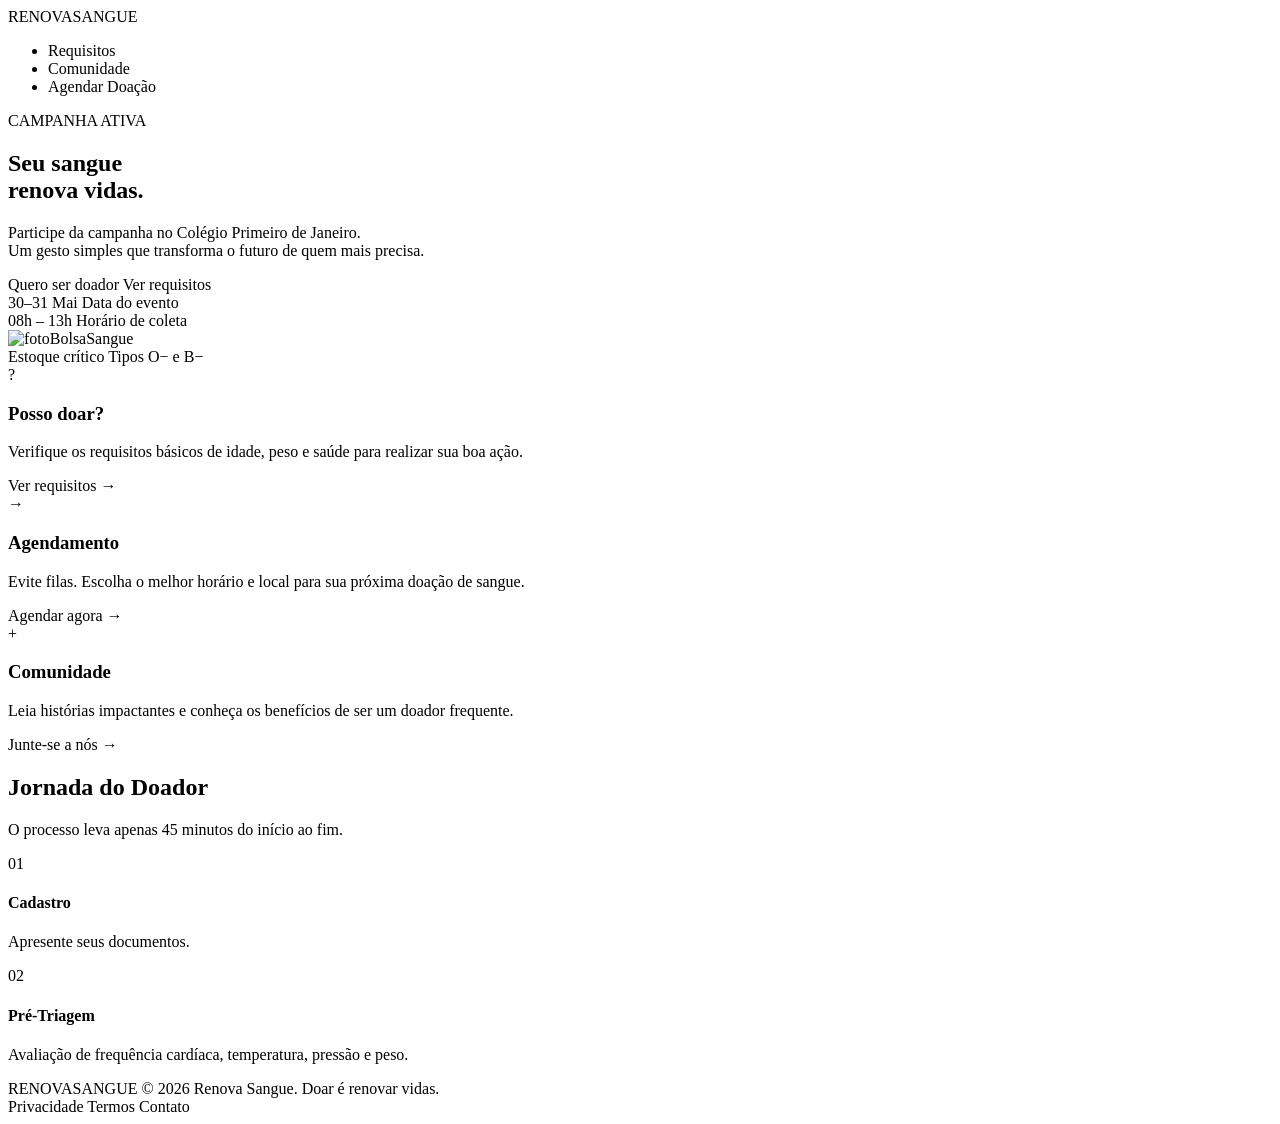
==== src/main/resources/templates/index.html @ b3a403c4 "Adesão do FRONT (html + css) e Alteração no TesteController. TesteController é o controller do index" ====
<!DOCTYPE html>
<html lang="pt-BR" xmlns:th="http://www.thymeleaf.org">
<head>
  <meta charset="UTF-8"/>
  <meta name="viewport" content="width=device-width, initial-scale=1.0"/>
  <title>RenovaSangue – Seu sangue renova vidas</title>
  <link rel="stylesheet" th:href ="@{/css/style.css}"/>
  <link rel="stylesheet" th:href="@{/css/index.css}"/>
</head>
<body>

<!-- NAVBAR -->
<nav class="navbar">
  <a th:href="@{/}" class="navbar__logo">
    <span class="navbar__logo-dot"></span>
    <span><span class="logo-renova">RENOVA</span><span class="logo-sangue">SANGUE</span></span>
  </a>
  <ul class="navbar__links">
    <li><a th:href="@{/requisitos}">Requisitos</a></li>
    <li><a th:href="@{/comunidade}">Comunidade</a></li>
    <li><a th:href="@{/agendar}" class="btn-agendar">Agendar Doação</a></li>
  </ul>
</nav>

<!-- HERO -->
<section class="hero">
  <div class="hero__text">
    <span class="badge">CAMPANHA ATIVA</span>
    <h1 class="hero__title">
      Seu sangue<br/>
      <span class="hero__title--red">renova vidas.</span>
    </h1>
    <p class="hero__desc">
      Participe da campanha no Colégio Primeiro de Janeiro.<br/>
      Um gesto simples que transforma o futuro de quem mais precisa.
    </p>
    <div class="hero__actions">
      <a th:href="@{/agendar}" class="btn btn-primary">Quero ser doador</a>
      <a th:href="@{/requisitos}" class="btn btn-outline">Ver requisitos</a>
    </div>
    <div class="hero__meta">
      <div class="hero__meta-item">
        <span class="hero__meta-value" th:text="${evento.data}">30–31 Mai</span>
        <span class="hero__meta-label">Data do evento</span>
      </div>
      <div class="hero__meta-item">
        <span class="hero__meta-value" th:text="${evento.horario}">08h – 13h</span>
        <span class="hero__meta-label">Horário de coleta</span>
      </div>
    </div>
  </div>

  <div class="hero__visual">
    <!-- Substituir por imagem real caso disponível -->
    <div class="hero__img-placeholder" aria-hidden="true">
      <img th:src="@{/css/images/Coração e bolsa de doação de sangue.png}" alt="fotoBolsaSangue">
    </div>
    <div class="stock-badge">
      <span class="stock-dot"></span>
      <div>
        <span class="stock-title">Estoque crítico</span>
        <span class="stock-types" th:text="${estoques.tipos}">Tipos O− e B−</span>
      </div>
    </div>
  </div>
</section>

<!-- CARDS DE NAVEGAÇÃO -->
<section class="nav-cards">
  <div class="nav-card">
    <div class="nav-card__icon">?</div>
    <h3 class="nav-card__title">Posso doar?</h3>
    <p class="nav-card__desc">Verifique os requisitos básicos de idade, peso e saúde para realizar sua boa ação.</p>
    <a th:href="@{/requisitos}" class="nav-card__link">Ver requisitos →</a>
  </div>
  <div class="nav-card">
    <div class="nav-card__icon">→</div>
    <h3 class="nav-card__title">Agendamento</h3>
    <p class="nav-card__desc">Evite filas. Escolha o melhor horário e local para sua próxima doação de sangue.</p>
    <a th:href="@{/agendar}" class="nav-card__link">Agendar agora →</a>
  </div>
  <div class="nav-card">
    <div class="nav-card__icon">+</div>
    <h3 class="nav-card__title">Comunidade</h3>
    <p class="nav-card__desc">Leia histórias impactantes e conheça os benefícios de ser um doador frequente.</p>
    <a th:href="@{/comunidade}" class="nav-card__link">Junte-se a nós →</a>
  </div>
</section>

<!-- JORNADA DO DOADOR -->
<section class="journey">
  <div class="journey__header">
    <h2 class="journey__title">Jornada do Doador</h2>
    <p class="journey__subtitle">O processo leva apenas 45 minutos do início ao fim.</p>
  </div>

  <div class="journey__steps">

  <div class="journey__step">

    <span class="journey__step-num">01</span>
    <div>
      <h4 class="journey__step-title">Cadastro</h4>
      <p class="journey__step-desc">Apresente seus documentos.</p>
    </div>
  </div>

  <div class="journey__step journey__step--active">
    <span class="journey__step-num">02</span>
    <div>
      <h4 class="journey__step-title">Pré-Triagem</h4>
      <p class="journey__step-desc">Avaliação de frequência cardíaca, temperatura, pressão e peso.</p>
    </div>

  </div>
  
  </div>

  </div>
</section>

<!-- RODAPÉ -->
<footer class="footer">
  <a th:href="@{/}" class="navbar__logo">
    <span class="navbar__logo-dot"></span>
    <span><span class="logo-renova">RENOVA</span><span class="logo-sangue">SANGUE</span></span>
  </a>
  <span class="footer__copy">© 2026 Renova Sangue. Doar é renovar vidas.</span>
  <nav class="footer__links">
    <a th:href="@{/privacidade}">Privacidade</a>
    <a th:href="@{/termos}">Termos</a>
    <a th:href="@{/contato}">Contato</a>
  </nav>
</footer>

</body>
</html>
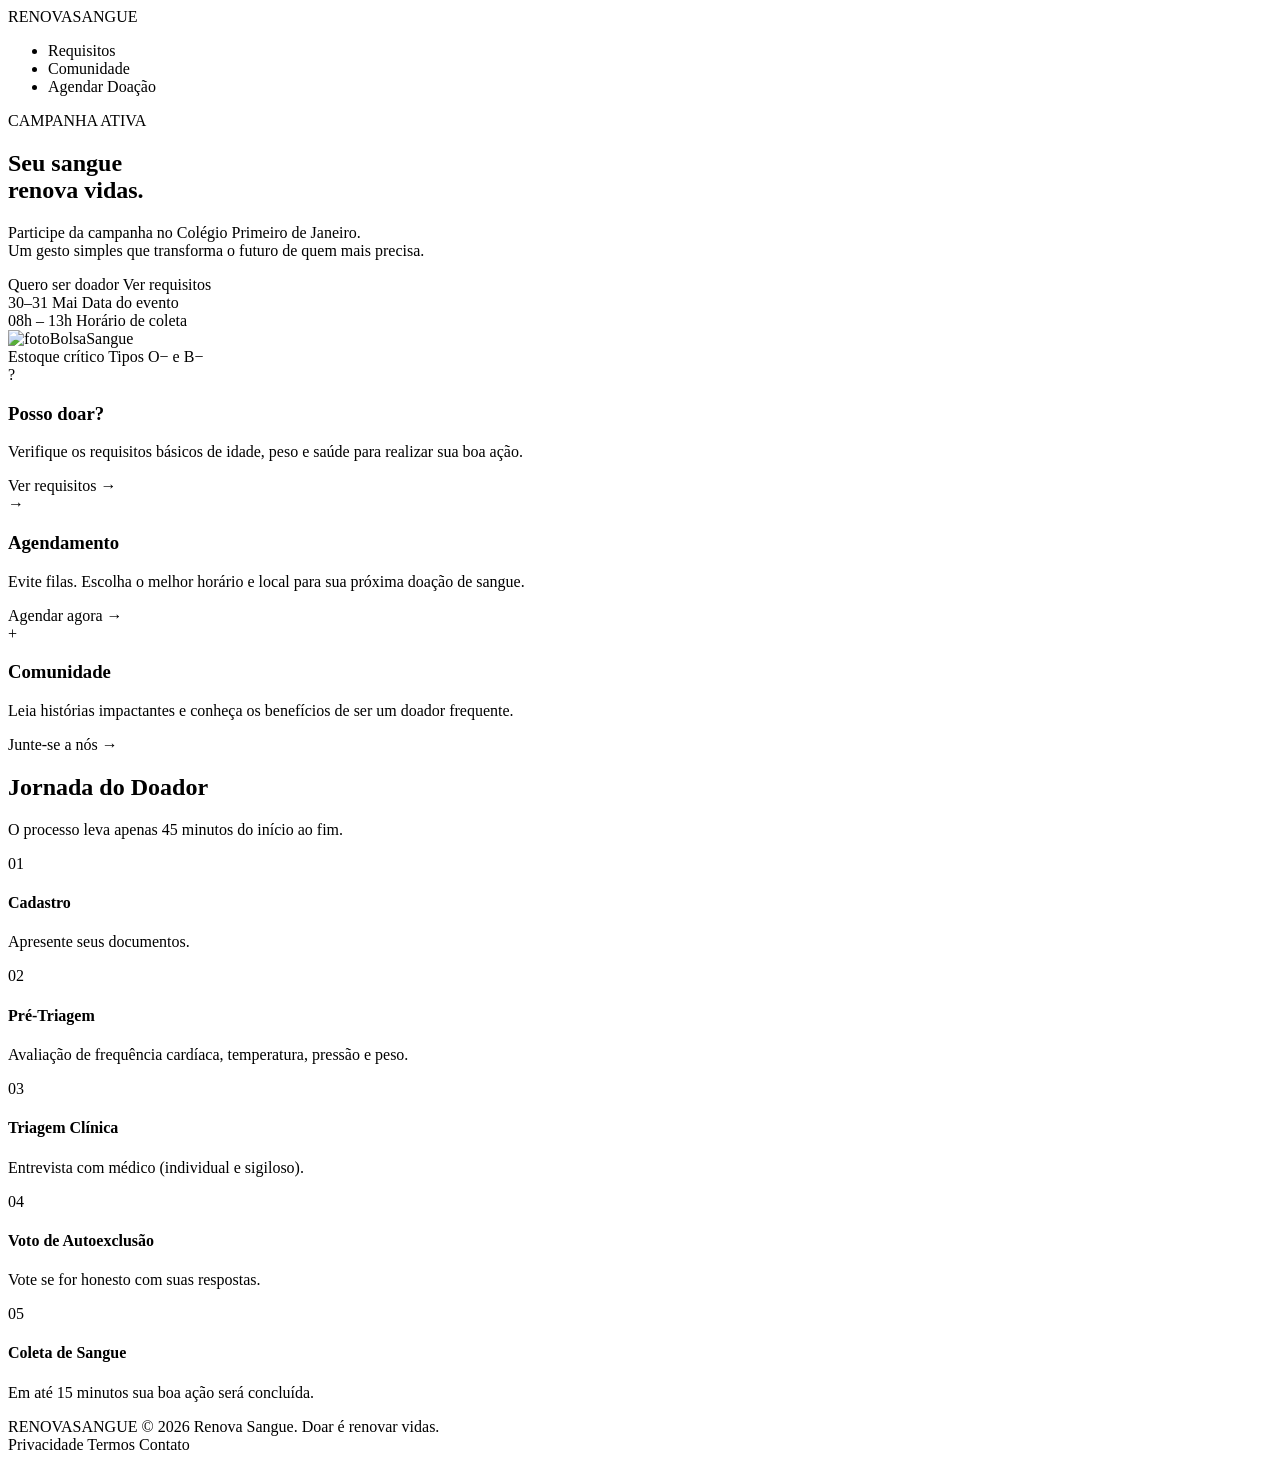
==== commit 54d2eb72: "Correções na estilizações da parte da Jornada do Doador. Correção de cores e quantidade cards." ====
--- a/src/main/resources/templates/index.html
+++ b/src/main/resources/templates/index.html
@@ -105,13 +105,36 @@
     </div>
   </div>
 
-  <div class="journey__step journey__step--active">
+  <div class="journey__step">
     <span class="journey__step-num">02</span>
     <div>
       <h4 class="journey__step-title">Pré-Triagem</h4>
       <p class="journey__step-desc">Avaliação de frequência cardíaca, temperatura, pressão e peso.</p>
     </div>
+  </div>
 
+  <div class="journey__step">
+    <span class="journey__step-num">03</span>
+    <div>
+      <h4 class="journey__step-title">Triagem Clínica</h4>
+      <p class="journey__step-desc">Entrevista com médico (individual e sigiloso).</p>
+    </div>
+  </div>
+
+  <div class="journey__step">
+    <span class="journey__step-num">04</span>
+    <div>
+      <h4 class="journey__step-title">Voto de Autoexclusão</h4>
+      <p class="journey__step-desc">Vote se for honesto com suas respostas.</p>
+    </div>
+  </div>
+
+  <div class="journey__step">
+    <span class="journey__step-num">05</span>
+    <div>
+      <h4 class="journey__step-title">Coleta de Sangue</h4>
+      <p class="journey__step-desc">Em até 15 minutos sua boa ação será concluída.</p>
+    </div>
   </div>
   
   </div>
